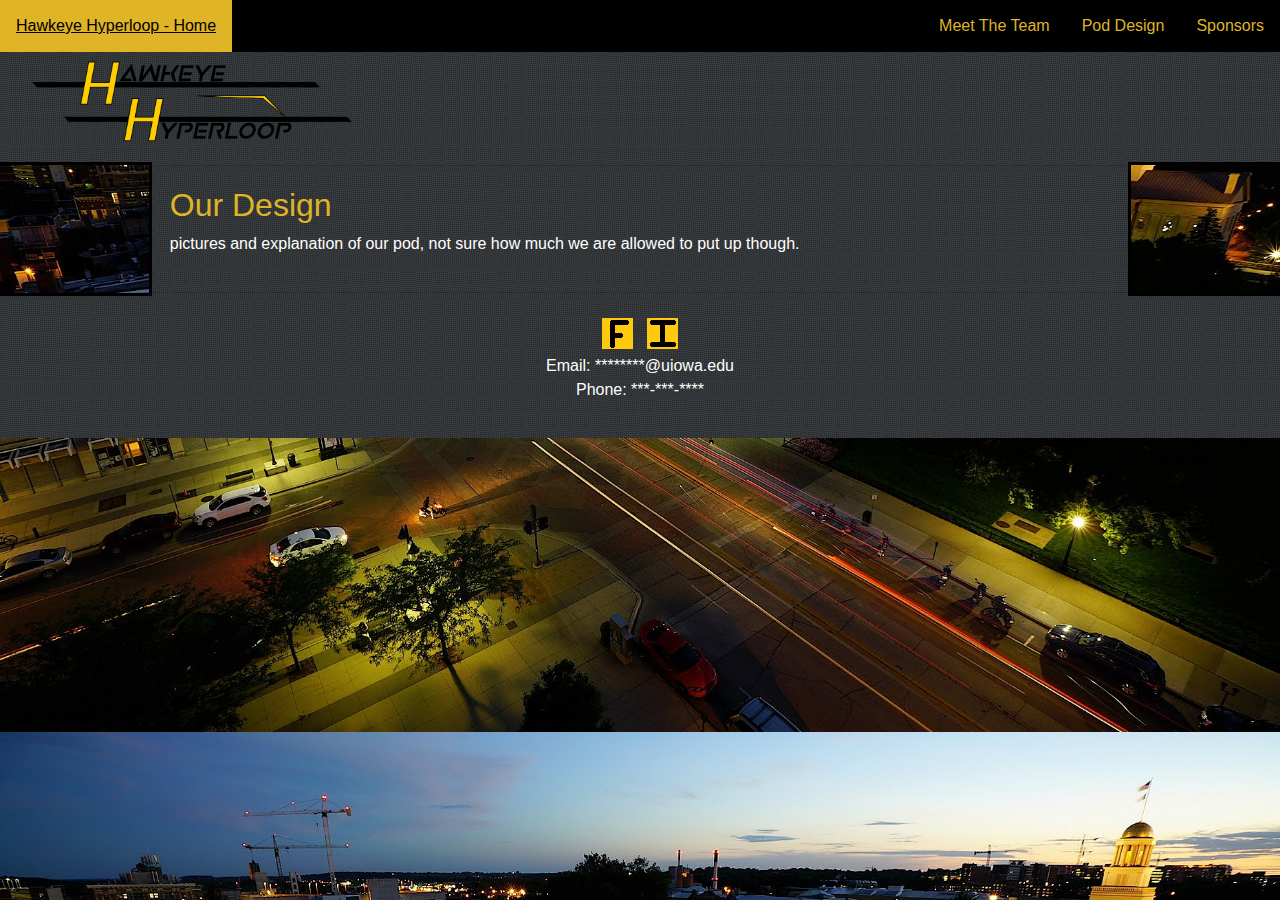
==== WebTest/pod.html @ 7164f180 "Add files via upload" ====
<!DOCTYPE html>
<html>
<head>
    <link rel="stylesheet" type="text/css" href="css/main.css">
    <title>Pod Design</title>
    <meta name="viewport" content="width=device-width, initial-scale=1.0, maximum-scale=1.0, user-scalable=no">
    <link href="css/bootstrap.min.css" rel="stylesheet" media="screen">
    <script src="js/bootstrap.min.js"></script>
    <script type="text/javascript" src='js/main.js'></script>

</head>
<body>

<div class="header">
    <div class="logoImg">
        <img src="Hawkeye_Hyperloop_Logo.png" alt="Header Logo" width=25% height=25%>
    </div>
</div>

<div class="topnav">
    <a href="sponsor.html" style="float:right">Sponsors</a>
    <a href="pod.html" style="float:right">Pod Design</a>
    <a href="team.html" style="float:right">Meet The Team</a>
    <a href="index.html" style="float:left">Hawkeye Hyperloop - Home</a>
</div>

<div class="row">
    <div class="leftcolumn">
    </div>

    <div class="midcolumn">
        <div class="card">
            <h2 style="color:#DFB426;">Our Design</h2>
            <p>pictures and explanation of our pod, not sure how much we are allowed to put up though.</p>

        </div>

    </div>

    <div class="rightcolumn">
    </div>
</div>

<div class="footer">
    <div align="center" class="socialMediaLinks">
        <a href="https://www.facebook.com/" >
            <img src="facebookButton.png" alt="Facebook Link">
        </a>
        <a href="https://www.instagram.com" >
            <img src="instagramButton.png" alt="Instagram Link">
        </a>
        <p>Email: ********@uiowa.edu <br> Phone: ***-***-****</small></p>
    </div>
</div>
</body>
</html>
---- WebTest/css/main.css ----
* {
    box-sizing: border-box !important;
}

body {
    font-family: Arial;
    margin: 0px;
    padding: 0px;
    background-image: url("iowaBGTemp.jpg");
    background-size: cover;
    width:100%;
}

/* Header/Blog Title */
.header {
    margin:0px;
    padding: 0px;
    text-align: center;
    background-image: url("bgTest2.png");
    top:40px;
    left:0;
    position: relative;
    padding-bottom: -40px !important;
}


/* Style the top navigation bar */
.topnav {
    z-index: 999;
    background-color: #000000;
    position: fixed; /* Set the navbar to fixed position */
    top: 0; /* Position the navbar at the top of the page */
    width: 100%; /* Full width */
}

/* Style the topnav links */
.topnav a {
    float: left;
    display: block;
    color: #DFB426;
    text-align: center;
    padding: 14px 16px;
    text-decoration: none;

}

/* Change color on hover */
.topnav a:hover {
    background-color: #DFB426;
    color: #000000;;
}

/* Create two unequal columns that floats next to each other */
/* Left column */
.midcolumn {
    float: left;
    width: 75%;
    background-image: url("bgTest2.png");
    position: relative;
    top: 40px;
}

/* Right column */
.rightcolumn {
    float: left;
    width: 12.5%;
    top: 40px;
    padding-right: 20px;
    outline-color: #000000;
    outline-style: solid;
    outline-width: medium;
    z-index: 2;
    position: relative;
}

.leftcolumn {
    float: left;
    width: 12.5%;
    top: 40px;
    position:relative;
    padding-left: 20px;
    outline-color: #000000;
    outline-style: solid;
    outline-width: medium;
    z-index: 2;
}

/* Fake image */
.fakeimg {
    width: 100%;
    padding: 20px;
}


/* Clear floats after the columns */
.row:after {
    content: "";
    display: table;
    clear: both;
}

/* Footer */
.footer {
    padding: 20px;
    color: white;
    text-align: center;
    background-image: url("bgTest2.png");
    bottom:0;
    left:0;
    margin: 0;
    top: 40px;
    position: relative;
}
img{
    margin: 20px;
}

/* Add a card effect for articles */
.card {
    background-color: transparent !important;
    color: white;
    padding: 20px;
    text-align: left;
    outline: none !important;
    position: relative;
}
.sponsorTag{
    align-content: center !important;
    align-text: center !important;
}

.logoImg{
    position: relative;
    left:-35%;
}


.socialMediaLinks img{
    padding-top: 0;
    padding-bottom: 0;
    padding-right: 0;
    margin: 5px;

}

.leaderProfile{
    align-content: center !important;
    float: left;
    width: 25%;
}
.leaderProfile img{
    border-radius: 50%;
}

/* Responsive layout - when the screen is less than 800px wide, make the two columns stack on top of each other instead of next to each other */
@media screen and (max-width: 800px) {
    .leftcolumn, .rightcolumn {
        width: 100%;
        padding: 0;
    }
}

/* Responsive layout - when the screen is less than 400px wide, make the navigation links stack on top of each other instead of next to each other */
@media screen and (max-width: 400px) {
    .topnav a {
        float: none;
        width: 100%;
    }
}
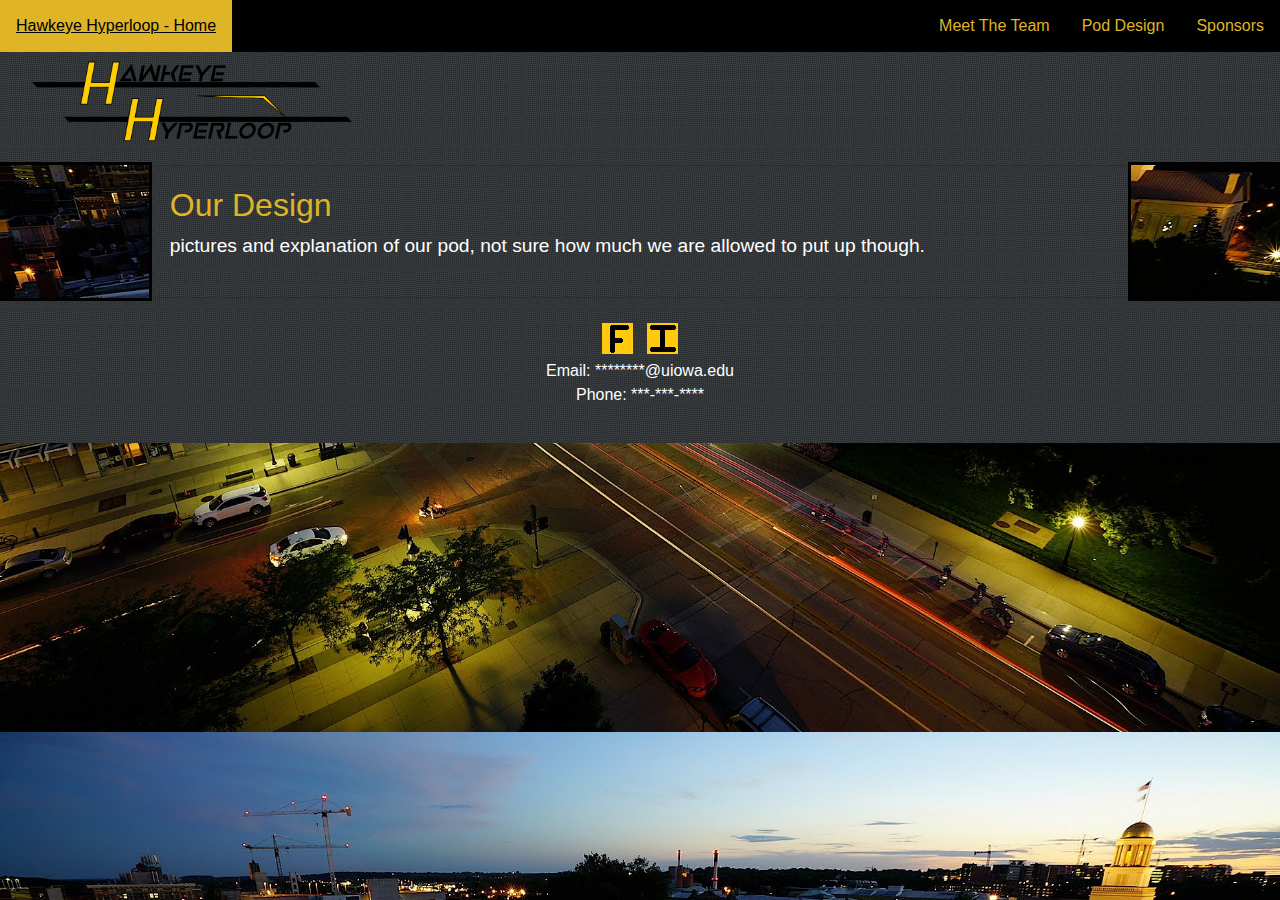
==== commit 51adada8: "Formatting main page" ====
--- a/WebTest/pod.html
+++ b/WebTest/pod.html
@@ -10,13 +10,6 @@
 
 </head>
 <body>
-
-<div class="header">
-    <div class="logoImg">
-        <img src="Hawkeye_Hyperloop_Logo.png" alt="Header Logo" width=25% height=25%>
-    </div>
-</div>
-
 <div class="topnav">
     <a href="sponsor.html" style="float:right">Sponsors</a>
     <a href="pod.html" style="float:right">Pod Design</a>
@@ -24,33 +17,42 @@
     <a href="index.html" style="float:left">Hawkeye Hyperloop - Home</a>
 </div>
 
-<div class="row">
-    <div class="leftcolumn">
+
+<div class="grayBG">
+    <div class="header">
+        <div class="logoImg">
+            <img src="Hawkeye_Hyperloop_Logo.png" alt="Header Logo" width=25% height=25%>
+        </div>
     </div>
+    <div class="row">
+        <div class="leftcolumn">
+        </div>
 
-    <div class="midcolumn">
-        <div class="card">
-            <h2 style="color:#DFB426;">Our Design</h2>
-            <p>pictures and explanation of our pod, not sure how much we are allowed to put up though.</p>
+        <div class="midcolumn">
+            <div class="card">
+                <h2 style="color:#DFB426;">Our Design</h2>
+                <p>pictures and explanation of our pod, not sure how much we are allowed to put up though.</p>
+
+            </div>
 
         </div>
 
+        <div class="rightcolumn">
+        </div>
     </div>
-
-    <div class="rightcolumn">
+    <div class="footer">
+        <div align="center" class="socialMediaLinks">
+            <a href="https://www.facebook.com/" >
+                <img src="facebookButton.png" alt="Facebook Link">
+            </a>
+            <a href="https://www.instagram.com" >
+                <img src="instagramButton.png" alt="Instagram Link">
+            </a>
+            <p>Email: ********@uiowa.edu <br> Phone: ***-***-****</small></p>
+        </div>
     </div>
 </div>
 
-<div class="footer">
-    <div align="center" class="socialMediaLinks">
-        <a href="https://www.facebook.com/" >
-            <img src="facebookButton.png" alt="Facebook Link">
-        </a>
-        <a href="https://www.instagram.com" >
-            <img src="instagramButton.png" alt="Instagram Link">
-        </a>
-        <p>Email: ********@uiowa.edu <br> Phone: ***-***-****</small></p>
-    </div>
-</div>
+
 </body>
 </html>
--- a/WebTest/css/main.css
+++ b/WebTest/css/main.css
@@ -10,16 +10,18 @@
     background-image: url("iowaBGTemp.jpg");
     background-size: cover;
     width:100%;
+
 }
+
 
 /* Header/Blog Title */
 .header {
     margin:0px;
     padding: 0px;
     text-align: center;
-    background-image: url("bgTest2.png");
     top:40px;
     left:0;
+    background-image: url("bgTest2.png");
     position: relative;
     padding-bottom: -40px !important;
 }
@@ -60,6 +62,20 @@
     position: relative;
     top: 40px;
 }
+
+.midcolumn2{
+    width:45%;
+    float:left;
+    text-align: justify;
+    position: relative;
+    color: white;
+    margin-left: 80px;
+    left:40px;
+    top:40px;
+    align-content: center;
+    font-size: 120%;
+}
+
 
 /* Right column */
 .rightcolumn {
@@ -124,6 +140,7 @@
     text-align: left;
     outline: none !important;
     position: relative;
+    font-size: 120%;
 }
 .sponsorTag{
     align-content: center !important;
@@ -153,6 +170,7 @@
     border-radius: 50%;
 }
 
+
 /* Responsive layout - when the screen is less than 800px wide, make the two columns stack on top of each other instead of next to each other */
 @media screen and (max-width: 800px) {
     .leftcolumn, .rightcolumn {
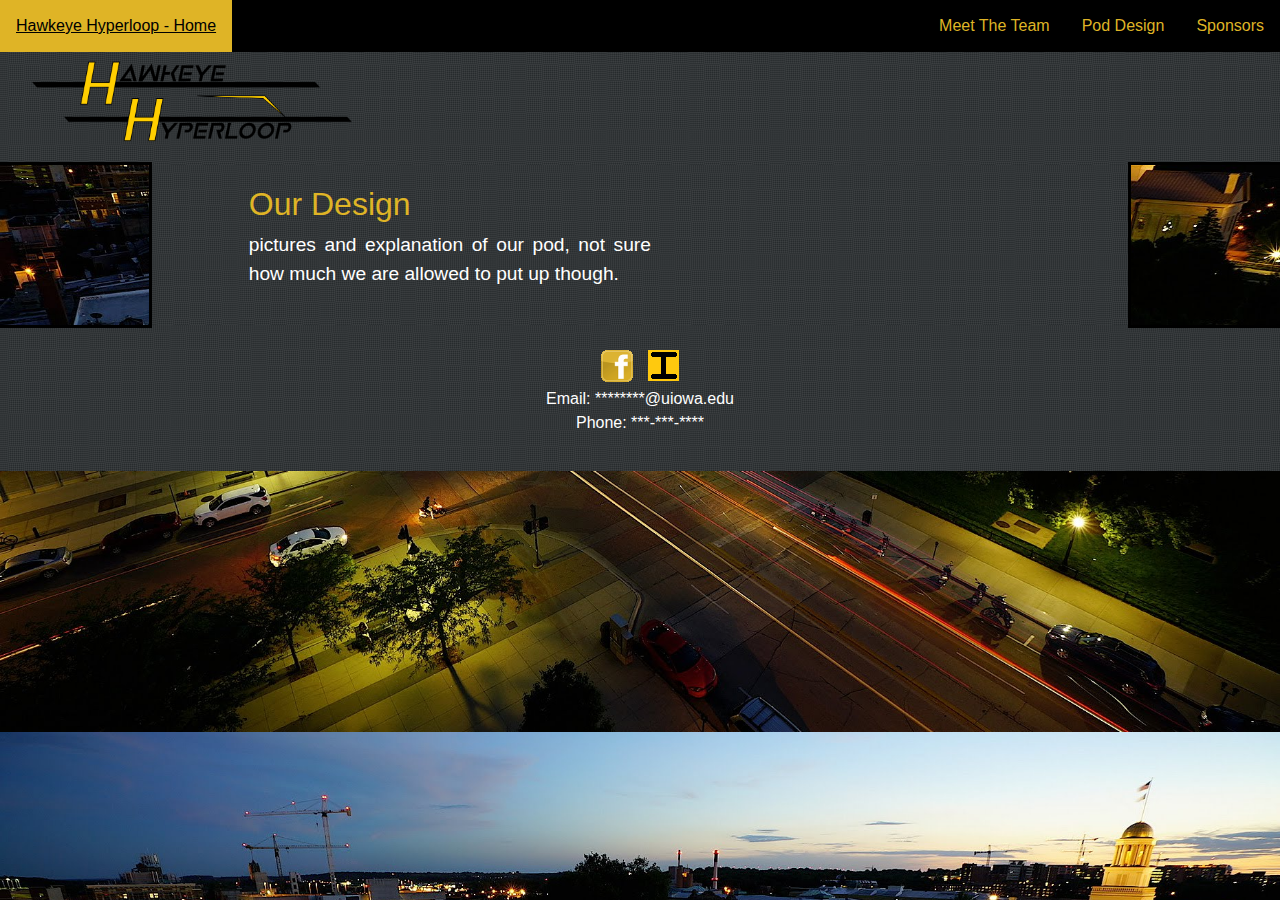
==== commit 15821ec0: "graphical work" ====
--- a/WebTest/pod.html
+++ b/WebTest/pod.html
@@ -1,6 +1,11 @@
 <!DOCTYPE html>
 <html>
 <head>
+    <meta charset="utf-8">
+    <meta http-equiv="X-UA-Compatible" content="IE=edge">
+    <meta name="viewport" content="width=device-width, initial-scale=1">
+    <link href="css/bootstrap.min.css" rel="stylesheet">
+
     <link rel="stylesheet" type="text/css" href="css/main.css">
     <title>Pod Design</title>
     <meta name="viewport" content="width=device-width, initial-scale=1.0, maximum-scale=1.0, user-scalable=no">
@@ -29,7 +34,7 @@
         </div>
 
         <div class="midcolumn">
-            <div class="card">
+            <div class="midcolumn2">
                 <h2 style="color:#DFB426;">Our Design</h2>
                 <p>pictures and explanation of our pod, not sure how much we are allowed to put up though.</p>
 
@@ -52,7 +57,10 @@
         </div>
     </div>
 </div>
-
+                    <!-- jQuery (necessary for Bootstrap's JavaScript plugins) -->
+                    <script src="https://ajax.googleapis.com/ajax/libs/jquery/1.11.3/jquery.min.js"></script>
+                    <!-- Include all compiled plugins (below), or include individual files as needed -->
+                    <script src="js/bootstrap.min.js"></script>
 
 </body>
 </html>
--- a/WebTest/css/main.css
+++ b/WebTest/css/main.css
@@ -9,10 +9,11 @@
     padding: 0px;
     background-image: url("iowaBGTemp.jpg");
     background-size: cover;
-    width:100%;
-
 }
 
+.header, .midcolumn, .footer{
+    background-image: url("bgTest2.png");
+}
 
 /* Header/Blog Title */
 .header {
@@ -21,7 +22,7 @@
     text-align: center;
     top:40px;
     left:0;
-    background-image: url("bgTest2.png");
+
     position: relative;
     padding-bottom: -40px !important;
 }
@@ -58,7 +59,8 @@
 .midcolumn {
     float: left;
     width: 75%;
-    background-image: url("bgTest2.png");
+
+
     position: relative;
     top: 40px;
 }
@@ -69,11 +71,11 @@
     text-align: justify;
     position: relative;
     color: white;
-    margin-left: 80px;
-    left:40px;
-    top:40px;
+    margin:20px;
     align-content: center;
     font-size: 120%;
+    left: 40px;
+    padding-left: 40px;
 }
 
 
@@ -121,7 +123,7 @@
     padding: 20px;
     color: white;
     text-align: center;
-    background-image: url("bgTest2.png");
+
     bottom:0;
     left:0;
     margin: 0;
@@ -165,9 +167,11 @@
     align-content: center !important;
     float: left;
     width: 25%;
+    margin-bottom: 20px;
 }
 .leaderProfile img{
     border-radius: 50%;
+    margin-top: -15px;
 }
 
 
